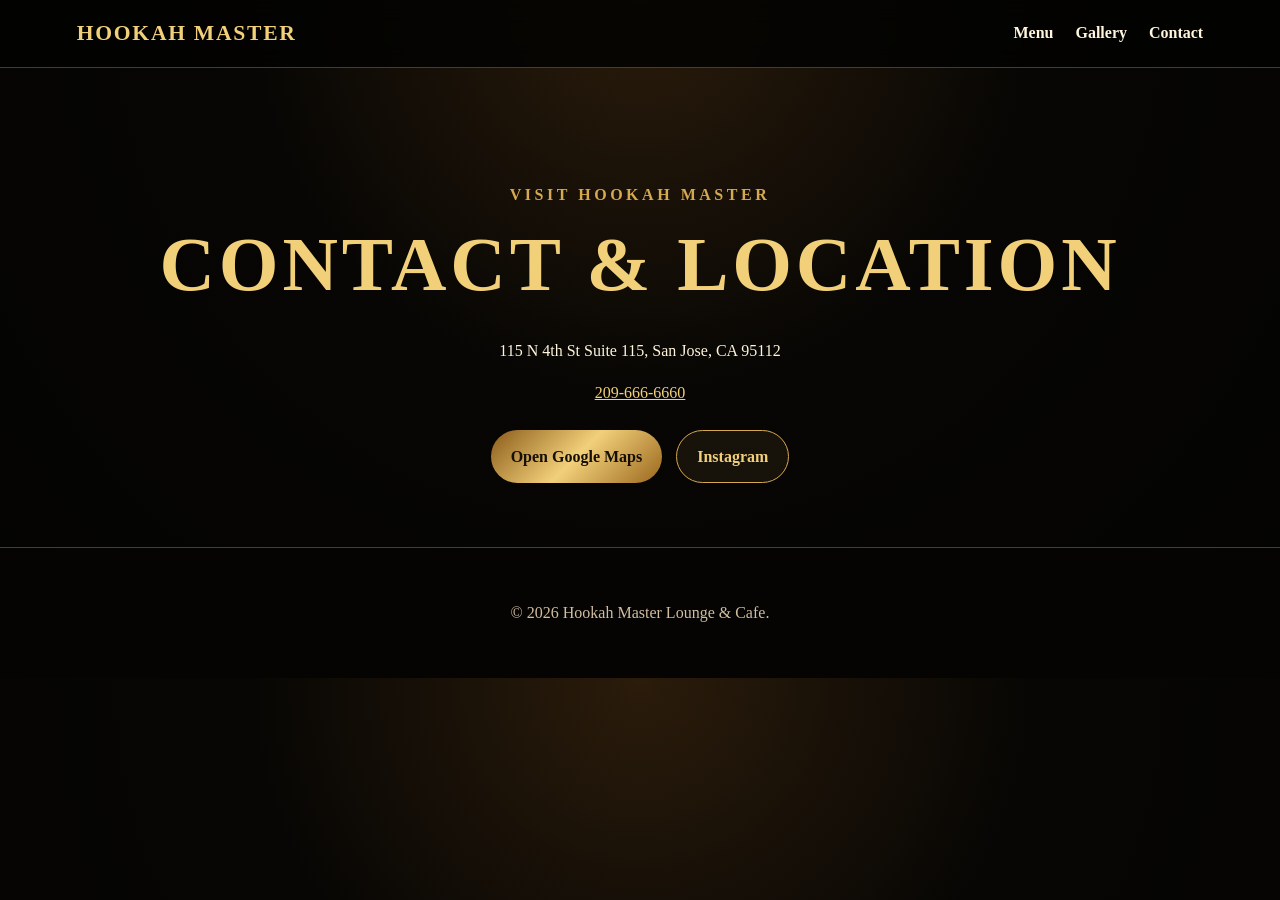
==== contact/index.html @ 1165a718 "Add files via upload" ====
<!doctype html>
<html lang="en">
<head>
  <meta charset="utf-8" />
  <meta name="viewport" content="width=device-width, initial-scale=1" />
  <title>Contact | Hookah Master Lounge & Cafe</title>
  <link rel="stylesheet" href="/style.css" />
</head>
<body>
  <header class="site-header"><a class="brand" href="/">Hookah Master</a><nav><a href="/menu/">Menu</a><a href="/gallery/">Gallery</a><a href="/contact/">Contact</a></nav></header>
  <main class="page">
    <section class="section page-title">
      <p class="eyebrow">Visit Hookah Master</p>
      <h1>Contact & Location</h1>
      <p>115 N 4th St Suite 115, San Jose, CA 95112</p>
      <p><a href="tel:12096666660">209-666-6660</a></p>
      <div class="actions center-actions">
        <a class="button primary" href="https://www.google.com/maps/search/?api=1&query=115%20N%204th%20St%20Suite%20115%20San%20Jose%20CA%2095112" target="_blank" rel="noopener">Open Google Maps</a>
        <a class="button" href="https://www.instagram.com/hookah.mastersj" target="_blank" rel="noopener">Instagram</a>
      </div>
    </section>
  </main>
  <footer><p>© <span id="year"></span> Hookah Master Lounge & Cafe.</p></footer>
  <script src="/script.js"></script>
</body>
</html>
---- style.css ----
:root{--bg:#070604;--panel:#11100d;--panel2:#18130d;--gold:#d6a84f;--gold2:#f2d07a;--text:#fff5dc;--muted:#d1bea0;--line:rgba(214,168,79,.35)}*{box-sizing:border-box}html{scroll-behavior:smooth}body{margin:0;background:radial-gradient(circle at top,#2b1c0b 0,#070604 42%,#030302 100%);color:var(--text);font-family:Georgia,'Times New Roman',serif;line-height:1.6}a{color:var(--gold2)}.site-header{position:sticky;top:0;z-index:10;display:flex;align-items:center;justify-content:space-between;padding:16px 6vw;background:rgba(3,3,2,.86);backdrop-filter:blur(12px);border-bottom:1px solid var(--line)}.brand{font-size:1.35rem;font-weight:700;letter-spacing:.08em;text-transform:uppercase;text-decoration:none;color:var(--gold2)}nav{display:flex;gap:22px}nav a{text-decoration:none;color:var(--text);font-weight:700}.hero{position:relative;min-height:88vh;display:grid;place-items:center;overflow:hidden}.hero img{position:absolute;inset:0;width:100%;height:100%;object-fit:cover;filter:saturate(1.06) contrast(1.02)}.hero-overlay{position:absolute;inset:0;background:linear-gradient(90deg,rgba(0,0,0,.82),rgba(0,0,0,.38),rgba(0,0,0,.72));z-index:1}.hero-card{position:relative;z-index:2;width:min(720px,90vw);margin-right:auto;margin-left:6vw;padding:34px;border:1px solid var(--line);border-radius:24px;background:rgba(8,7,5,.68);box-shadow:0 24px 80px rgba(0,0,0,.6)}h1,h2,h3{line-height:1.1;margin:.2em 0 .4em;color:var(--gold2)}h1{font-size:clamp(2.3rem,6vw,5.4rem);letter-spacing:.05em;text-transform:uppercase}h2{font-size:clamp(1.8rem,3vw,3rem)}.eyebrow{letter-spacing:.22em;text-transform:uppercase;color:var(--gold);font-weight:700}.actions{display:flex;gap:14px;flex-wrap:wrap;margin-top:24px}.button{display:inline-flex;align-items:center;justify-content:center;padding:13px 20px;border:1px solid var(--gold);border-radius:999px;color:var(--gold2);text-decoration:none;font-weight:800;background:rgba(214,168,79,.08)}.button.primary{background:linear-gradient(135deg,#8a5b19,#f2d07a,#9a671d);color:#160f06;border:0}.section{width:min(1120px,90vw);margin:0 auto;padding:64px 0}.intro{text-align:center}.brand-grid{display:grid;grid-template-columns:repeat(4,1fr);gap:14px;margin-top:28px}.brand-grid span,.card,.menu-card{border:1px solid var(--line);background:linear-gradient(180deg,rgba(24,19,13,.92),rgba(10,9,7,.92));border-radius:18px;padding:18px;box-shadow:0 18px 55px rgba(0,0,0,.28)}.split{display:grid;grid-template-columns:1fr 1fr;gap:28px;align-items:center}code{display:block;padding:14px;border-radius:12px;background:#050403;border:1px solid var(--line);white-space:normal}.page{padding-top:34px}.page-title{text-align:center}.center-actions{justify-content:center}.policy ul{margin:0;padding-left:22px}.menu-grid{display:grid;grid-template-columns:repeat(3,1fr);gap:18px}.menu-card h2{font-size:1.5rem}.menu-card p{color:var(--muted);margin-bottom:0}.menu-card.wide{grid-column:span 3}.pdf-viewer iframe{width:100%;height:760px;border:1px solid var(--line);border-radius:18px;background:#fff}.gallery img{width:100%;border-radius:24px;border:1px solid var(--line);box-shadow:0 24px 80px rgba(0,0,0,.55)}footer{text-align:center;padding:36px 6vw;border-top:1px solid var(--line);background:#050403;color:var(--muted)}@media(max-width:850px){.site-header{position:relative;display:block;text-align:center}.brand{display:block;margin-bottom:10px}nav{justify-content:center;gap:14px}.hero{min-height:74vh}.hero-card{margin:22px auto;padding:24px}.brand-grid{grid-template-columns:repeat(2,1fr)}.split,.menu-grid{grid-template-columns:1fr}.menu-card.wide{grid-column:auto}.pdf-viewer iframe{height:520px}}@media(max-width:520px){h1{font-size:2.15rem}.actions,.center-actions{display:grid}.brand-grid{grid-template-columns:1fr}.section{width:min(92vw,1120px);padding:44px 0}.hero img{object-position:center top}}
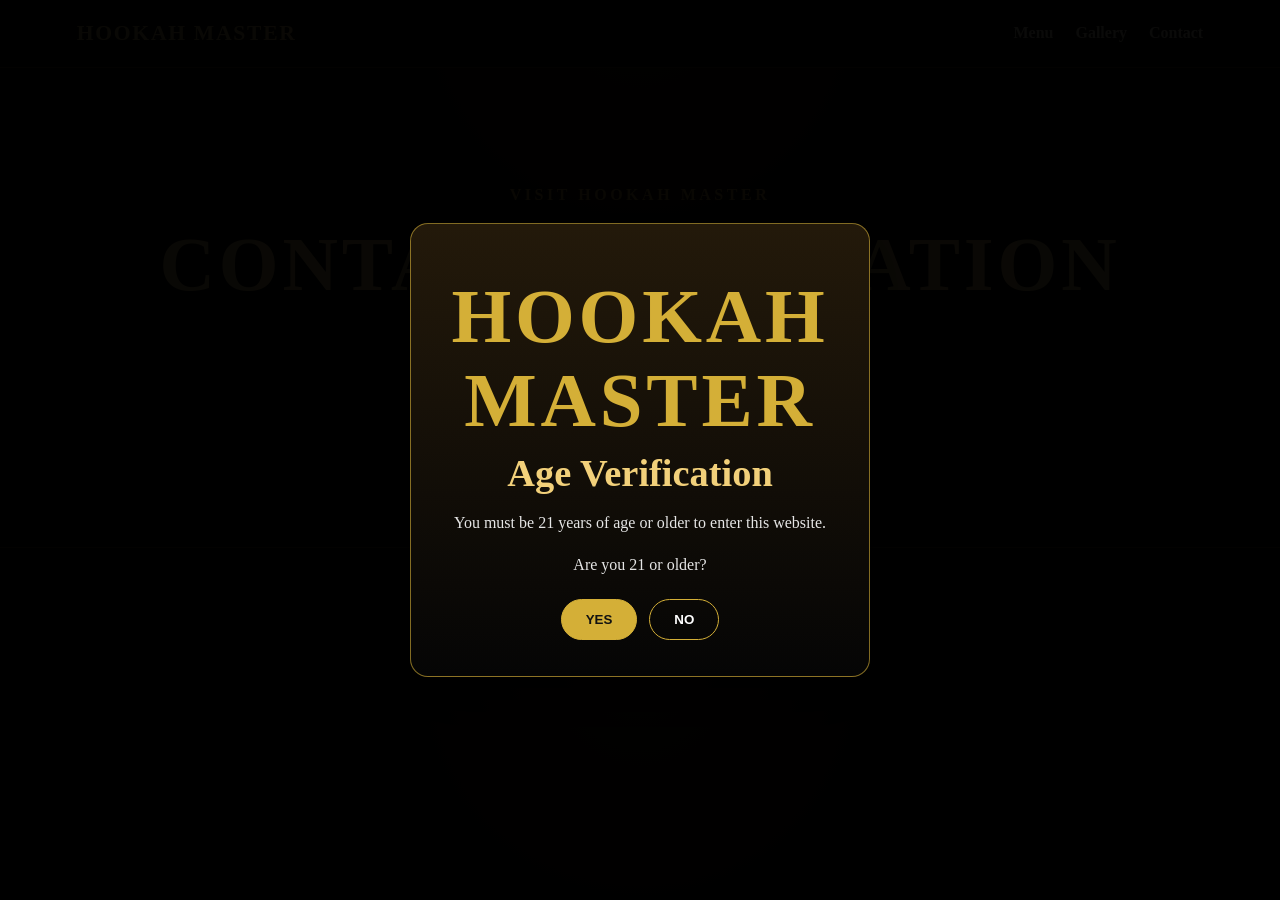
==== commit d55109b2: "Add age-check.js script to contact page Added age-check.js script for age verification." ====
--- a/contact/index.html
+++ b/contact/index.html
@@ -22,5 +22,7 @@
   </main>
   <footer><p>© <span id="year"></span> Hookah Master Lounge & Cafe.</p></footer>
   <script src="/script.js"></script>
+  <script src="/script.js"></script>
+ <script src="/age-check.js"></script>
 </body>
 </html>
--- a/style.css
+++ b/style.css
@@ -1 +1,463 @@
-:root{--bg:#070604;--panel:#11100d;--panel2:#18130d;--gold:#d6a84f;--gold2:#f2d07a;--text:#fff5dc;--muted:#d1bea0;--line:rgba(214,168,79,.35)}*{box-sizing:border-box}html{scroll-behavior:smooth}body{margin:0;background:radial-gradient(circle at top,#2b1c0b 0,#070604 42%,#030302 100%);color:var(--text);font-family:Georgia,'Times New Roman',serif;line-height:1.6}a{color:var(--gold2)}.site-header{position:sticky;top:0;z-index:10;display:flex;align-items:center;justify-content:space-between;padding:16px 6vw;background:rgba(3,3,2,.86);backdrop-filter:blur(12px);border-bottom:1px solid var(--line)}.brand{font-size:1.35rem;font-weight:700;letter-spacing:.08em;text-transform:uppercase;text-decoration:none;color:var(--gold2)}nav{display:flex;gap:22px}nav a{text-decoration:none;color:var(--text);font-weight:700}.hero{position:relative;min-height:88vh;display:grid;place-items:center;overflow:hidden}.hero img{position:absolute;inset:0;width:100%;height:100%;object-fit:cover;filter:saturate(1.06) contrast(1.02)}.hero-overlay{position:absolute;inset:0;background:linear-gradient(90deg,rgba(0,0,0,.82),rgba(0,0,0,.38),rgba(0,0,0,.72));z-index:1}.hero-card{position:relative;z-index:2;width:min(720px,90vw);margin-right:auto;margin-left:6vw;padding:34px;border:1px solid var(--line);border-radius:24px;background:rgba(8,7,5,.68);box-shadow:0 24px 80px rgba(0,0,0,.6)}h1,h2,h3{line-height:1.1;margin:.2em 0 .4em;color:var(--gold2)}h1{font-size:clamp(2.3rem,6vw,5.4rem);letter-spacing:.05em;text-transform:uppercase}h2{font-size:clamp(1.8rem,3vw,3rem)}.eyebrow{letter-spacing:.22em;text-transform:uppercase;color:var(--gold);font-weight:700}.actions{display:flex;gap:14px;flex-wrap:wrap;margin-top:24px}.button{display:inline-flex;align-items:center;justify-content:center;padding:13px 20px;border:1px solid var(--gold);border-radius:999px;color:var(--gold2);text-decoration:none;font-weight:800;background:rgba(214,168,79,.08)}.button.primary{background:linear-gradient(135deg,#8a5b19,#f2d07a,#9a671d);color:#160f06;border:0}.section{width:min(1120px,90vw);margin:0 auto;padding:64px 0}.intro{text-align:center}.brand-grid{display:grid;grid-template-columns:repeat(4,1fr);gap:14px;margin-top:28px}.brand-grid span,.card,.menu-card{border:1px solid var(--line);background:linear-gradient(180deg,rgba(24,19,13,.92),rgba(10,9,7,.92));border-radius:18px;padding:18px;box-shadow:0 18px 55px rgba(0,0,0,.28)}.split{display:grid;grid-template-columns:1fr 1fr;gap:28px;align-items:center}code{display:block;padding:14px;border-radius:12px;background:#050403;border:1px solid var(--line);white-space:normal}.page{padding-top:34px}.page-title{text-align:center}.center-actions{justify-content:center}.policy ul{margin:0;padding-left:22px}.menu-grid{display:grid;grid-template-columns:repeat(3,1fr);gap:18px}.menu-card h2{font-size:1.5rem}.menu-card p{color:var(--muted);margin-bottom:0}.menu-card.wide{grid-column:span 3}.pdf-viewer iframe{width:100%;height:760px;border:1px solid var(--line);border-radius:18px;background:#fff}.gallery img{width:100%;border-radius:24px;border:1px solid var(--line);box-shadow:0 24px 80px rgba(0,0,0,.55)}footer{text-align:center;padding:36px 6vw;border-top:1px solid var(--line);background:#050403;color:var(--muted)}@media(max-width:850px){.site-header{position:relative;display:block;text-align:center}.brand{display:block;margin-bottom:10px}nav{justify-content:center;gap:14px}.hero{min-height:74vh}.hero-card{margin:22px auto;padding:24px}.brand-grid{grid-template-columns:repeat(2,1fr)}.split,.menu-grid{grid-template-columns:1fr}.menu-card.wide{grid-column:auto}.pdf-viewer iframe{height:520px}}@media(max-width:520px){h1{font-size:2.15rem}.actions,.center-actions{display:grid}.brand-grid{grid-template-columns:1fr}.section{width:min(92vw,1120px);padding:44px 0}.hero img{object-position:center top}}
+:root{
+  --bg:#070604;
+  --panel:#11100d;
+  --panel2:#18130d;
+  --gold:#d6a84f;
+  --gold2:#f2d07a;
+  --text:#fff5dc;
+  --muted:#d1bea0;
+  --line:rgba(214,168,79,.35);
+}
+
+*{box-sizing:border-box}
+
+html{scroll-behavior:smooth}
+
+body{
+  margin:0;
+  background:radial-gradient(circle at top,#2b1c0b 0,#070604 42%,#030302 100%);
+  color:var(--text);
+  font-family:Georgia,'Times New Roman',serif;
+  line-height:1.6;
+}
+
+a{color:var(--gold2)}
+
+.site-header{
+  position:sticky;
+  top:0;
+  z-index:10;
+  display:flex;
+  align-items:center;
+  justify-content:space-between;
+  padding:16px 6vw;
+  background:rgba(3,3,2,.86);
+  backdrop-filter:blur(12px);
+  border-bottom:1px solid var(--line);
+}
+
+.brand{
+  font-size:1.35rem;
+  font-weight:700;
+  letter-spacing:.08em;
+  text-transform:uppercase;
+  text-decoration:none;
+  color:var(--gold2);
+}
+
+nav{
+  display:flex;
+  gap:22px;
+}
+
+nav a{
+  text-decoration:none;
+  color:var(--text);
+  font-weight:700;
+}
+
+.hero{
+  position:relative;
+  min-height:88vh;
+  display:grid;
+  place-items:center;
+  overflow:hidden;
+}
+
+.hero img{
+  position:absolute;
+  inset:0;
+  width:100%;
+  height:100%;
+  object-fit:cover;
+  filter:saturate(1.06) contrast(1.02);
+}
+
+.hero-overlay{
+  position:absolute;
+  inset:0;
+  background:linear-gradient(90deg,rgba(0,0,0,.82),rgba(0,0,0,.38),rgba(0,0,0,.72));
+  z-index:1;
+}
+
+.hero-card{
+  position:relative;
+  z-index:2;
+  width:min(720px,90vw);
+  margin-right:auto;
+  margin-left:6vw;
+  padding:34px;
+  border:1px solid var(--line);
+  border-radius:24px;
+  background:rgba(8,7,5,.68);
+  box-shadow:0 24px 80px rgba(0,0,0,.6);
+}
+
+h1,h2,h3{
+  line-height:1.1;
+  margin:.2em 0 .4em;
+  color:var(--gold2);
+}
+
+h1{
+  font-size:clamp(2.3rem,6vw,5.4rem);
+  letter-spacing:.05em;
+  text-transform:uppercase;
+}
+
+h2{
+  font-size:clamp(1.8rem,3vw,3rem);
+}
+
+.eyebrow{
+  letter-spacing:.22em;
+  text-transform:uppercase;
+  color:var(--gold);
+  font-weight:700;
+}
+
+.actions{
+  display:flex;
+  gap:14px;
+  flex-wrap:wrap;
+  margin-top:24px;
+}
+
+.button{
+  display:inline-flex;
+  align-items:center;
+  justify-content:center;
+  padding:13px 20px;
+  border:1px solid var(--gold);
+  border-radius:999px;
+  color:var(--gold2);
+  text-decoration:none;
+  font-weight:800;
+  background:rgba(214,168,79,.08);
+}
+
+.button.primary{
+  background:linear-gradient(135deg,#8a5b19,#f2d07a,#9a671d);
+  color:#160f06;
+  border:0;
+}
+
+.section{
+  width:min(1120px,90vw);
+  margin:0 auto;
+  padding:64px 0;
+}
+
+.intro{
+  text-align:center;
+}
+
+.card,
+.menu-card{
+  border:1px solid var(--line);
+  background:linear-gradient(180deg,rgba(24,19,13,.92),rgba(10,9,7,.92));
+  border-radius:18px;
+  padding:18px;
+  box-shadow:0 18px 55px rgba(0,0,0,.28);
+}
+
+.split{
+  display:grid;
+  grid-template-columns:1fr 1fr;
+  gap:28px;
+  align-items:center;
+}
+
+code{
+  display:block;
+  padding:14px;
+  border-radius:12px;
+  background:#050403;
+  border:1px solid var(--line);
+  white-space:normal;
+}
+
+.page{
+  padding-top:34px;
+}
+
+.page-title{
+  text-align:center;
+}
+
+.center-actions{
+  justify-content:center;
+}
+
+.policy ul{
+  margin:0;
+  padding-left:22px;
+}
+
+.menu-grid{
+  display:grid;
+  grid-template-columns:repeat(3,1fr);
+  gap:18px;
+}
+
+.menu-card h2{
+  font-size:1.5rem;
+}
+
+.menu-card p{
+  color:var(--muted);
+  margin-bottom:0;
+}
+
+.menu-card.wide{
+  grid-column:span 3;
+}
+
+.pdf-viewer iframe{
+  width:100%;
+  height:760px;
+  border:1px solid var(--line);
+  border-radius:18px;
+  background:#fff;
+}
+
+.gallery img{
+  width:100%;
+  border-radius:24px;
+  border:1px solid var(--line);
+  box-shadow:0 24px 80px rgba(0,0,0,.55);
+}
+
+footer{
+  text-align:center;
+  padding:36px 6vw;
+  border-top:1px solid var(--line);
+  background:#050403;
+  color:var(--muted);
+}
+
+/* QR Code Section */
+.qr-section{
+  text-align:center;
+}
+
+.qr-card{
+  width:min(95%,480px);
+  margin:0 auto;
+  padding:clamp(20px,3vw,35px);
+  border-radius:18px;
+  border:1px solid rgba(212,175,55,.5);
+  background:linear-gradient(180deg,#1c1408,#050505);
+  box-shadow:0 20px 50px rgba(0,0,0,.45);
+}
+
+.qr-code{
+  width:clamp(120px,18vw,220px);
+  aspect-ratio:1 / 1;
+  height:auto;
+  display:block;
+  margin:20px auto;
+  background:white;
+  padding:12px;
+  border-radius:14px;
+  box-shadow:0 12px 30px rgba(0,0,0,.35);
+}
+
+.qr-card p{
+  color:#d5d5d5;
+}
+
+/* Clickable Flavor Section */
+.flavor-grid{
+  display:grid;
+  grid-template-columns:repeat(auto-fit,minmax(230px,1fr));
+  gap:16px;
+  margin-top:28px;
+  text-align:left;
+}
+
+.flavor-grid details{
+  border:1px solid rgba(212,175,55,.45);
+  border-radius:16px;
+  background:linear-gradient(180deg,rgba(24,19,13,.92),rgba(8,7,5,.92));
+  padding:16px;
+  box-shadow:0 14px 40px rgba(0,0,0,.28);
+}
+
+.flavor-grid summary{
+  cursor:pointer;
+  color:var(--gold2);
+  font-weight:800;
+  font-size:1.08rem;
+  list-style:none;
+}
+
+.flavor-grid summary::-webkit-details-marker{
+  display:none;
+}
+
+.flavor-grid summary::after{
+  content:" +";
+  color:var(--gold);
+  float:right;
+}
+
+.flavor-grid details[open] summary::after{
+  content:" −";
+}
+
+.flavor-grid ul{
+  margin:14px 0 0;
+  padding-left:20px;
+  color:#e7e7e7;
+}
+
+.flavor-grid li{
+  margin:5px 0;
+}
+
+/* Age Verification */
+.age-lock body{
+  overflow:hidden;
+}
+
+.age-gate{
+  position:fixed;
+  inset:0;
+  z-index:999999;
+  background:rgba(0,0,0,.96);
+  display:flex;
+  align-items:center;
+  justify-content:center;
+  padding:20px;
+}
+
+.age-box{
+  max-width:460px;
+  width:100%;
+  text-align:center;
+  background:linear-gradient(180deg,#23190a,#050505);
+  border:1px solid rgba(212,175,55,.6);
+  border-radius:18px;
+  padding:36px 24px;
+  box-shadow:0 20px 60px rgba(0,0,0,.6);
+}
+
+.age-box h1{
+  color:#d4af37;
+  margin-bottom:8px;
+}
+
+.age-box h2{
+  margin-top:0;
+}
+
+.age-box p{
+  color:#e6e6e6;
+}
+
+.age-actions{
+  display:flex;
+  gap:12px;
+  justify-content:center;
+  margin-top:22px;
+}
+
+.age-actions button{
+  cursor:pointer;
+  border:1px solid #d4af37;
+  border-radius:999px;
+  padding:12px 24px;
+  font-weight:700;
+  background:transparent;
+  color:#fff;
+}
+
+.age-actions button:first-child{
+  background:#d4af37;
+  color:#111;
+}
+
+.age-denied{
+  min-height:100vh;
+  display:grid;
+  place-content:center;
+  text-align:center;
+  background:#050505;
+  color:white;
+  padding:24px;
+}
+
+/* Mobile Responsive */
+@media(max-width:850px){
+  .site-header{
+    position:relative;
+    display:block;
+    text-align:center;
+  }
+
+  .brand{
+    display:block;
+    margin-bottom:10px;
+  }
+
+  nav{
+    justify-content:center;
+    gap:14px;
+    flex-wrap:wrap;
+  }
+
+  .hero{
+    min-height:74vh;
+  }
+
+  .hero-card{
+    margin:22px auto;
+    padding:24px;
+  }
+
+  .split,
+  .menu-grid{
+    grid-template-columns:1fr;
+  }
+
+  .menu-card.wide{
+    grid-column:auto;
+  }
+
+  .pdf-viewer iframe{
+    height:520px;
+  }
+}
+
+@media(max-width:520px){
+  h1{
+    font-size:2.15rem;
+  }
+
+  .actions,
+  .center-actions{
+    display:grid;
+  }
+
+  .section{
+    width:min(92vw,1120px);
+    padding:44px 0;
+  }
+
+  .hero img{
+    object-position:center top;
+  }
+
+  .qr-code{
+    width:clamp(110px,36vw,165px);
+  }
+
+  .qr-card{
+    padding:22px 16px;
+  }
+
+  .flavor-grid{
+    grid-template-columns:1fr;
+  }
+}
